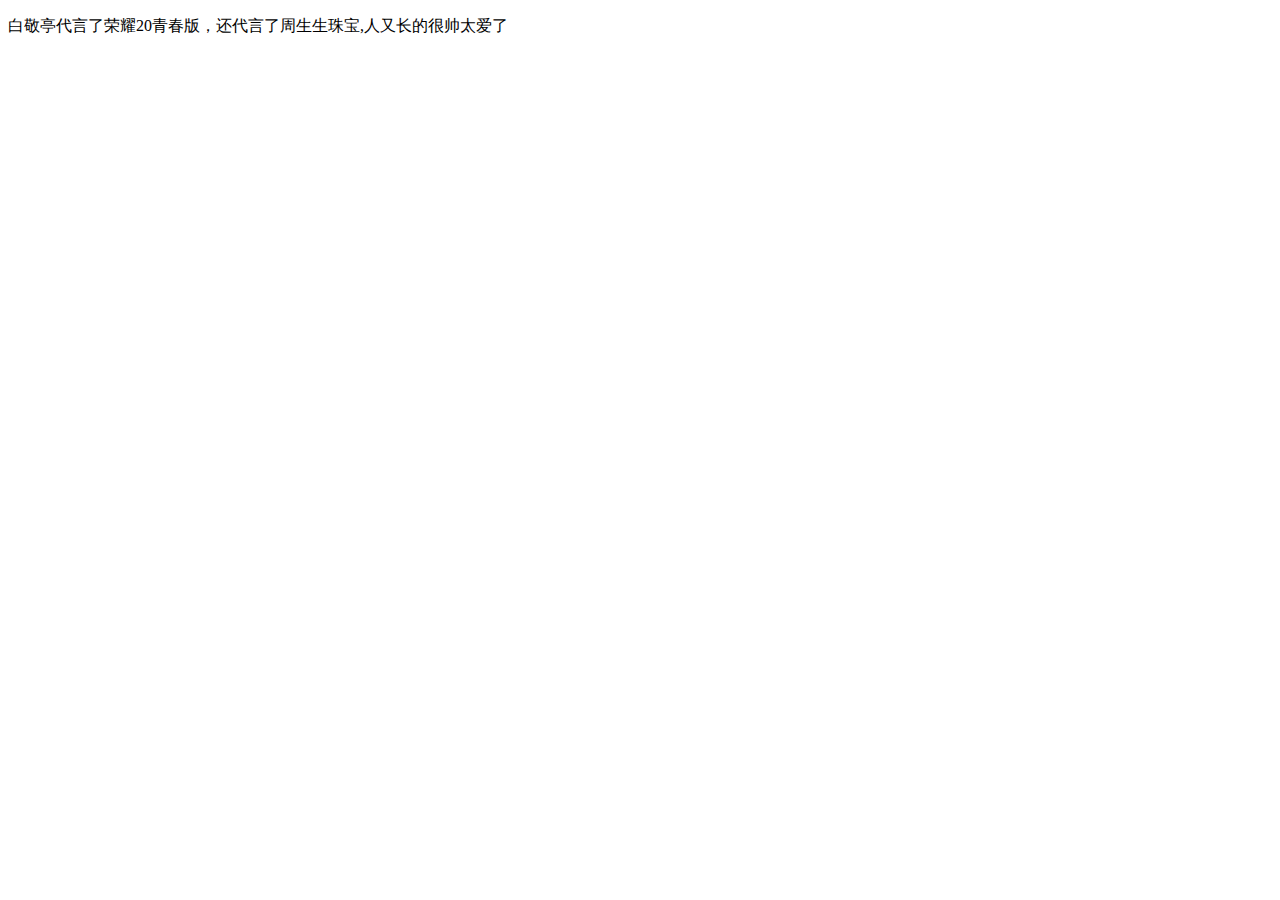
==== 01/1.html @ 13e4e711 "作业" ====
<!DOCTYPE html>
<html lang="zh">
	<head>
		<meta charset="utf-8">
		<title></title>
		<link rel="stylesheet"href="../css/1.css">
	</head>
	<body>
      <p>白敬亭代言了荣耀20青春版，<span class="a"title="小白太优秀了"
	  >还代言了周生生珠宝</span>,人又长的很帅<span class="a"title="男神是用来欣赏的">太爱了
	  </span></p>
	  <div class="b"></div>
	</body>
</html>
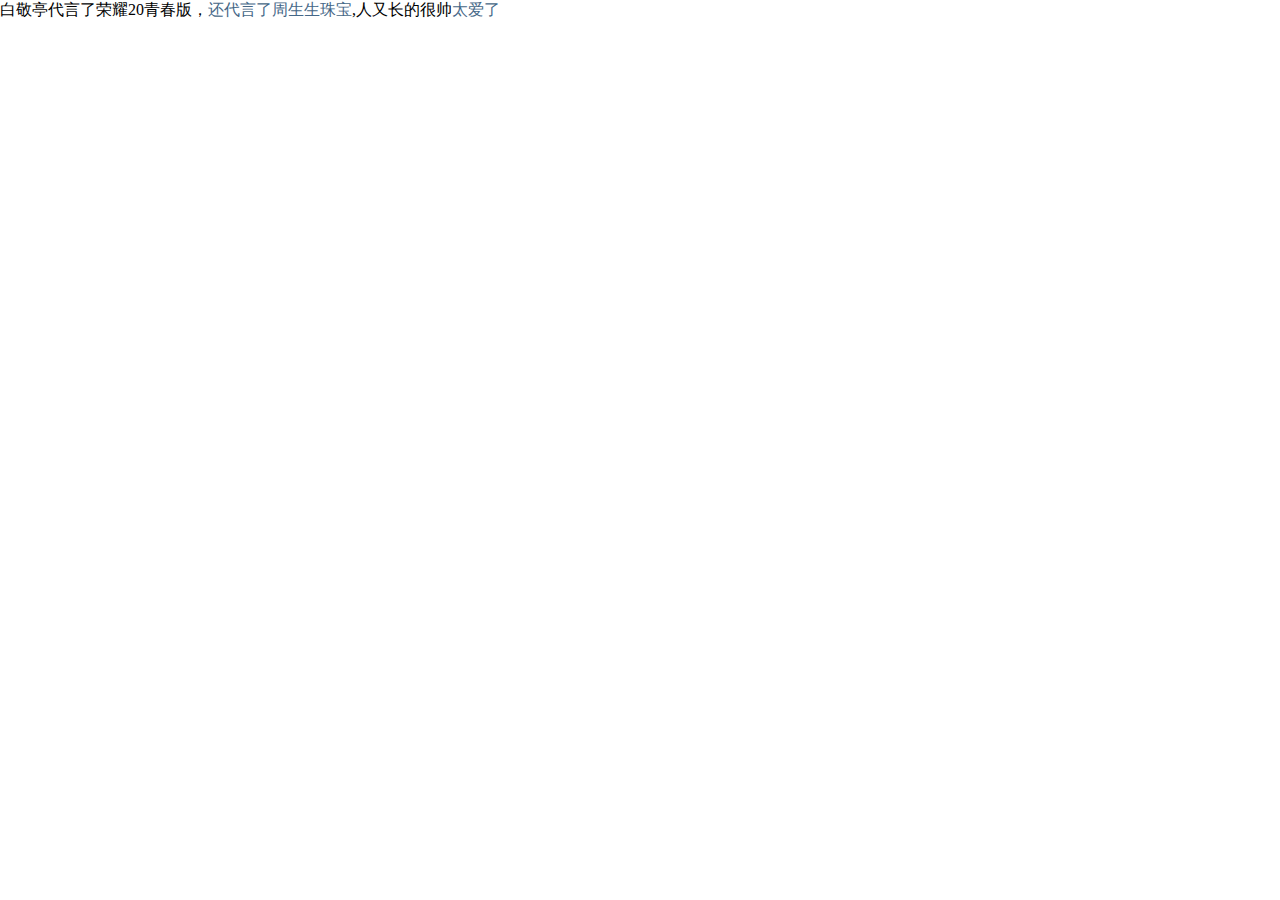
==== commit 5da829a0: "作业" ====
--- a/01/1.html
+++ b/01/1.html
@@ -3,7 +3,7 @@
 	<head>
 		<meta charset="utf-8">
 		<title></title>
-		<link rel="stylesheet"href="../css/1.css">
+		<link rel="stylesheet" href="b.css">
 	</head>
 	<body>
       <p>白敬亭代言了荣耀20青春版，<span class="a"title="小白太优秀了"
--- a/01/b.css
+++ b/01/b.css
@@ -0,0 +1,39 @@
+*{
+	margin: 0;
+	padding: 0;
+	}
+.a{
+	color:#456787;
+	position: relative;
+}
+.a::after{
+	content: attr(title);
+	transition:all 3s;
+	word-break:keep-all;
+	padding-left: 5px;
+	padding-right: 5px;
+	border-radius: 8px;
+	opacity:0;
+	position:absolute;
+	left:calc(40%);
+	color: white;
+	border-radius: 8px;
+	}
+	.a:hover::after{
+		background-color: #000000;
+		position:absolute;
+		word-break:keep-all;
+		bottom:0px;
+		left:calc(150%);
+		opacity:1;
+		}
+		.b{
+			height:50px;
+			width:50px;
+			border:10px solid#FFC0CB
+			border-left-color:#000000
+			border-right-color:#B8860B
+		}
+	}
+	
+}